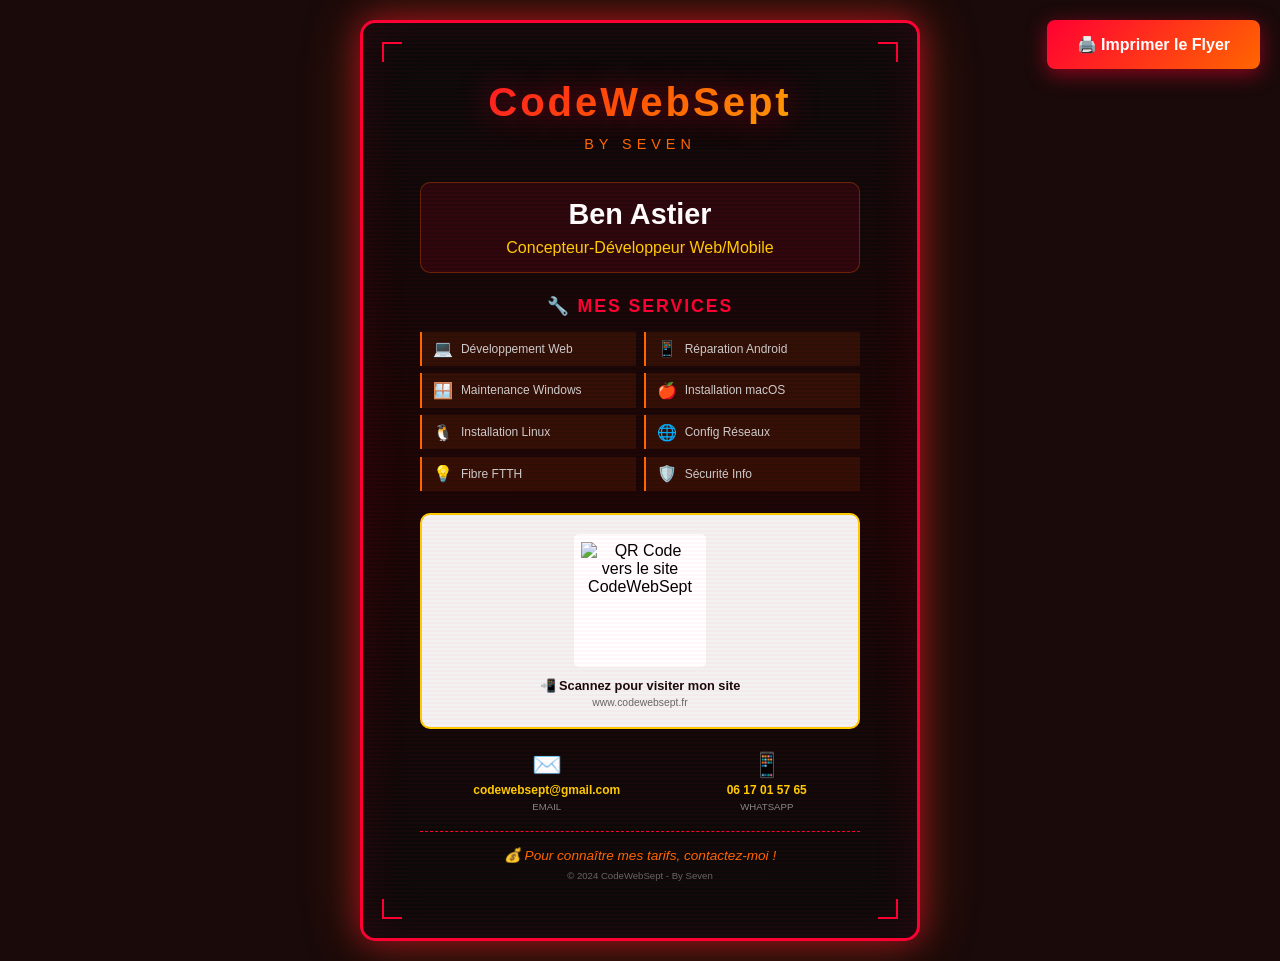
==== assets/html/flyer-codewebsept.html @ d66ccfc6 "Mini Porfolio Start" ====
<!DOCTYPE html>
<html lang="fr">
<head>
    <meta charset="UTF-8">
    <meta name="viewport" content="width=device-width, initial-scale=1.0">
    <title>Flyer CodeWebSept - Ben Astier</title>
    <style>
        /* =============================================
        RESET ET BASE
        ============================================= */
        * {
            margin: 0;
            padding: 0;
            box-sizing: border-box;
        }

        /* =============================================
        PAGE FLYER - Format A5 (148mm x 210mm)
        ============================================= */
        @page {
            size: A5 portrait;
            margin: 0;
        }

        body {
            font-family: 'Segoe UI', 'Arial', sans-serif;
            background: #1a0a0a;
            min-height: 100vh;
            display: flex;
            justify-content: center;
            align-items: center;
            padding: 20px;
        }

        /* =============================================
        CONTENEUR DU FLYER
        ============================================= */
        .flyer {
            width: 148mm;
            min-height: 210mm;
            background: linear-gradient(180deg, #0a0a0a 0%, #1a0505 50%, #0a0a0a 100%);
            border: 3px solid #ff0033;
            border-radius: 15px;
            padding: 15mm;
            position: relative;
            overflow: hidden;
            box-shadow: 
                0 0 30px rgba(255, 0, 51, 0.5),
                0 0 60px rgba(255, 102, 0, 0.3),
                inset 0 0 50px rgba(255, 0, 51, 0.1);
        }

        /* Effet de lignes en arrière-plan */
        .flyer::before {
            content: '';
            position: absolute;
            top: 0;
            left: 0;
            right: 0;
            bottom: 0;
            background: repeating-linear-gradient(
                0deg,
                transparent,
                transparent 2px,
                rgba(255, 0, 51, 0.03) 2px,
                rgba(255, 0, 51, 0.03) 4px
            );
            pointer-events: none;
        }

        /* =============================================
        HEADER DU FLYER
        ============================================= */
        .flyer-header {
            text-align: center;
            margin-bottom: 8mm;
            position: relative;
        }

        .logo-text {
            font-size: 2.5rem;
            font-weight: 900;
            letter-spacing: 3px;
            background: linear-gradient(135deg, #ff0033, #ff6600, #ffcc00);
            -webkit-background-clip: text;
            background-clip: text;
            -webkit-text-fill-color: transparent;
            text-shadow: 0 0 30px rgba(255, 0, 51, 0.5);
            animation: glow 2s ease-in-out infinite alternate;
        }

        @keyframes glow {
            from { filter: drop-shadow(0 0 5px #ff0033); }
            to { filter: drop-shadow(0 0 15px #ff6600); }
        }

        .tagline {
            font-size: 0.9rem;
            color: #ff6600;
            letter-spacing: 5px;
            text-transform: uppercase;
            margin-top: 3mm;
        }

        /* =============================================
        SECTION NOM
        ============================================= */
        .name-section {
            text-align: center;
            margin-bottom: 6mm;
            padding: 4mm;
            background: rgba(255, 0, 51, 0.1);
            border-radius: 10px;
            border: 1px solid rgba(255, 102, 0, 0.3);
        }

        .name {
            font-size: 1.8rem;
            color: #ffffff;
            font-weight: 700;
        }

        .title {
            font-size: 1rem;
            color: #ffcc00;
            margin-top: 2mm;
        }

        /* =============================================
        LISTE DES SERVICES
        ============================================= */
        .services {
            margin-bottom: 6mm;
        }

        .services-title {
            font-size: 1.1rem;
            color: #ff0033;
            text-align: center;
            margin-bottom: 4mm;
            text-transform: uppercase;
            letter-spacing: 2px;
        }

        .services-grid {
            display: grid;
            grid-template-columns: 1fr 1fr;
            gap: 2mm;
        }

        .service-item {
            display: flex;
            align-items: center;
            gap: 2mm;
            padding: 2mm 3mm;
            background: rgba(255, 102, 0, 0.1);
            border-left: 2px solid #ff6600;
            font-size: 0.75rem;
            color: #cccccc;
        }

        .service-icon {
            font-size: 1rem;
        }

        /* =============================================
        QR CODE SECTION
        ============================================= */
        .qr-section {
            text-align: center;
            margin: 6mm 0;
            padding: 5mm;
            background: rgba(255, 255, 255, 0.95);
            border-radius: 10px;
            border: 2px solid #ffcc00;
        }

        .qr-code {
            width: 35mm;
            height: 35mm;
            margin: 0 auto 3mm;
            /* Le QR code sera généré via API */
            background: white;
            padding: 2mm;
            border-radius: 5px;
        }

        .qr-code img {
            width: 100%;
            height: 100%;
        }

        .qr-text {
            font-size: 0.8rem;
            color: #1a0a0a;
            font-weight: 600;
        }

        .qr-subtext {
            font-size: 0.65rem;
            color: #666;
            margin-top: 1mm;
        }

        /* =============================================
        CONTACT
        ============================================= */
        .contact-section {
            display: flex;
            justify-content: space-around;
            margin-bottom: 5mm;
        }

        .contact-item {
            display: flex;
            flex-direction: column;
            align-items: center;
            gap: 1mm;
        }

        .contact-icon {
            font-size: 1.5rem;
        }

        .contact-value {
            font-size: 0.75rem;
            color: #ffcc00;
            font-weight: 600;
        }

        .contact-label {
            font-size: 0.6rem;
            color: #888;
            text-transform: uppercase;
        }

        /* =============================================
        FOOTER DU FLYER
        ============================================= */
        .flyer-footer {
            text-align: center;
            padding-top: 4mm;
            border-top: 1px dashed #ff0033;
        }

        .pricing-text {
            font-size: 0.85rem;
            color: #ff6600;
            font-style: italic;
            margin-bottom: 2mm;
        }

        .copyright {
            font-size: 0.6rem;
            color: #666;
        }

        /* =============================================
        COINS DÉCORATIFS
        ============================================= */
        .corner {
            position: absolute;
            width: 20px;
            height: 20px;
            border: 2px solid #ff0033;
        }

        .corner-tl { top: 5mm; left: 5mm; border-right: none; border-bottom: none; }
        .corner-tr { top: 5mm; right: 5mm; border-left: none; border-bottom: none; }
        .corner-bl { bottom: 5mm; left: 5mm; border-right: none; border-top: none; }
        .corner-br { bottom: 5mm; right: 5mm; border-left: none; border-top: none; }

        /* =============================================
        BOUTON IMPRIMER (non imprimé)
        ============================================= */
        .print-btn {
            position: fixed;
            top: 20px;
            right: 20px;
            padding: 15px 30px;
            background: linear-gradient(135deg, #ff0033, #ff6600);
            color: white;
            border: none;
            border-radius: 8px;
            font-size: 1rem;
            font-weight: 600;
            cursor: pointer;
            box-shadow: 0 5px 20px rgba(255, 0, 51, 0.5);
            transition: transform 0.3s, box-shadow 0.3s;
        }

        .print-btn:hover {
            transform: translateY(-3px);
            box-shadow: 0 8px 30px rgba(255, 0, 51, 0.7);
        }

        @media print {
            .print-btn { display: none; }
            body { background: white; padding: 0; }
            .flyer { 
                box-shadow: none; 
                border-radius: 0;
                margin: 0;
            }
        }
    </style>
</head>
<body>
    <!-- Bouton d'impression -->
    <button class="print-btn" onclick="window.print()">🖨️ Imprimer le Flyer</button>

    <!-- =============================================
        FLYER PRINCIPAL
    ============================================= -->
    <div class="flyer">
        <!-- Coins décoratifs -->
        <div class="corner corner-tl"></div>
        <div class="corner corner-tr"></div>
        <div class="corner corner-bl"></div>
        <div class="corner corner-br"></div>

        <!-- =============================================
            HEADER - Logo et tagline
        ============================================= -->
        <header class="flyer-header">
            <div class="logo-text">CodeWebSept</div>
            <div class="tagline">By Seven</div>
        </header>

        <!-- =============================================
            SECTION NOM ET TITRE
        ============================================= -->
        <section class="name-section">
            <div class="name">Ben Astier</div>
            <div class="title">Concepteur-Développeur Web/Mobile</div>
        </section>

        <!-- =============================================
            SERVICES PROPOSÉS
        ============================================= -->
        <section class="services">
            <h2 class="services-title">🔧 Mes Services</h2>
            <div class="services-grid">
                <div class="service-item">
                    <span class="service-icon">💻</span>
                    <span>Développement Web</span>
                </div>
                <div class="service-item">
                    <span class="service-icon">📱</span>
                    <span>Réparation Android</span>
                </div>
                <div class="service-item">
                    <span class="service-icon">🪟</span>
                    <span>Maintenance Windows</span>
                </div>
                <div class="service-item">
                    <span class="service-icon">🍎</span>
                    <span>Installation macOS</span>
                </div>
                <div class="service-item">
                    <span class="service-icon">🐧</span>
                    <span>Installation Linux</span>
                </div>
                <div class="service-item">
                    <span class="service-icon">🌐</span>
                    <span>Config Réseaux</span>
                </div>
                <div class="service-item">
                    <span class="service-icon">💡</span>
                    <span>Fibre FTTH</span>
                </div>
                <div class="service-item">
                    <span class="service-icon">🛡️</span>
                    <span>Sécurité Info</span>
                </div>
            </div>
        </section>

        <!-- =============================================
            QR CODE - Lien vers le site web
        ============================================= -->
        <section class="qr-section">
            <div class="qr-code">
                <!-- QR Code généré via API QR Server -->
                <!-- Remplacez l'URL par votre vrai domaine -->
                <img src="https://api.qrserver.com/v1/create-qr-code/?size=150x150&data=https://codewebsept.fr&bgcolor=ffffff&color=ff0033" 
                    alt="QR Code vers le site CodeWebSept">
            </div>
            <div class="qr-text">📲 Scannez pour visiter mon site</div>
            <div class="qr-subtext">www.codewebsept.fr</div>
        </section>

        <!-- =============================================
            CONTACTS
        ============================================= -->
        <section class="contact-section">
            <div class="contact-item">
                <span class="contact-icon">✉️</span>
                <span class="contact-value">codewebsept@gmail.com</span>
                <span class="contact-label">Email</span>
            </div>
            <div class="contact-item">
                <span class="contact-icon">📱</span>
                <span class="contact-value">06 17 01 57 65</span>
                <span class="contact-label">WhatsApp</span>
            </div>
        </section>

        <!-- =============================================
            FOOTER
        ============================================= -->
        <footer class="flyer-footer">
            <p class="pricing-text">💰 Pour connaître mes tarifs, contactez-moi !</p>
            <p class="copyright">© 2024 CodeWebSept - By Seven</p>
        </footer>
    </div>

    <script>
        /* =============================================
        SCRIPT OPTIONNEL
        Peut être utilisé pour des animations
        ============================================= */
        console.log('🔥 Flyer CodeWebSept prêt à imprimer !');
    </script>
</body>
</html>
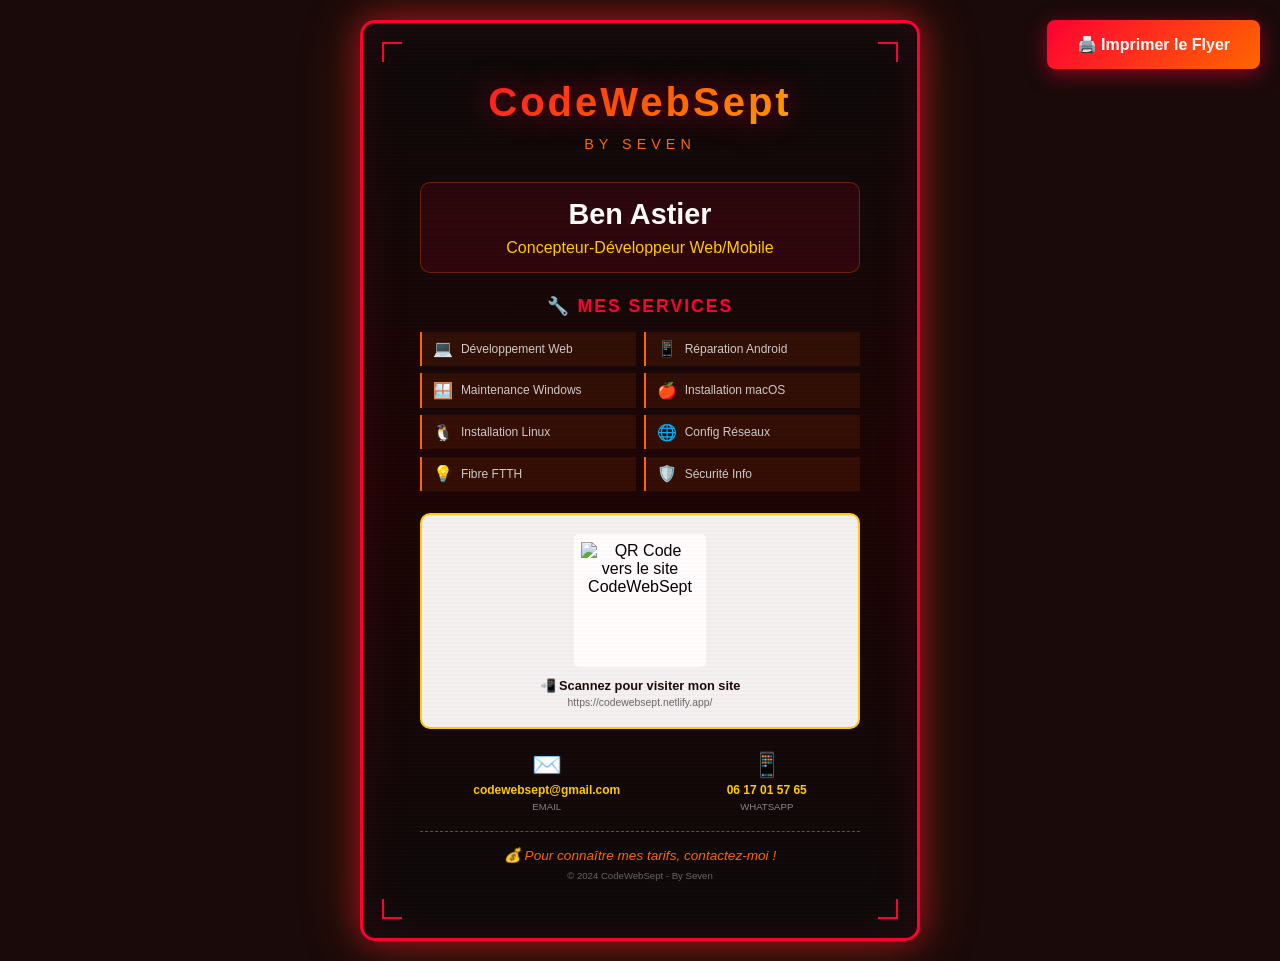
==== commit b6784677: "Changement d'URL dans mon QR" ====
--- a/assets/html/flyer-codewebsept.html
+++ b/assets/html/flyer-codewebsept.html
@@ -383,11 +383,11 @@
             <div class="qr-code">
                 <!-- QR Code généré via API QR Server -->
                 <!-- Remplacez l'URL par votre vrai domaine -->
-                <img src="https://api.qrserver.com/v1/create-qr-code/?size=150x150&data=https://codewebsept.fr&bgcolor=ffffff&color=ff0033" 
+                <img src="https://api.qrserver.com/v1/create-qr-code/?size=150x150&data=https://codewebsept.netlify.app/&bgcolor=ffffff&color=ff0033" 
                     alt="QR Code vers le site CodeWebSept">
             </div>
             <div class="qr-text">📲 Scannez pour visiter mon site</div>
-            <div class="qr-subtext">www.codewebsept.fr</div>
+            <div class="qr-subtext">https://codewebsept.netlify.app/</div>
         </section>
 
         <!-- =============================================
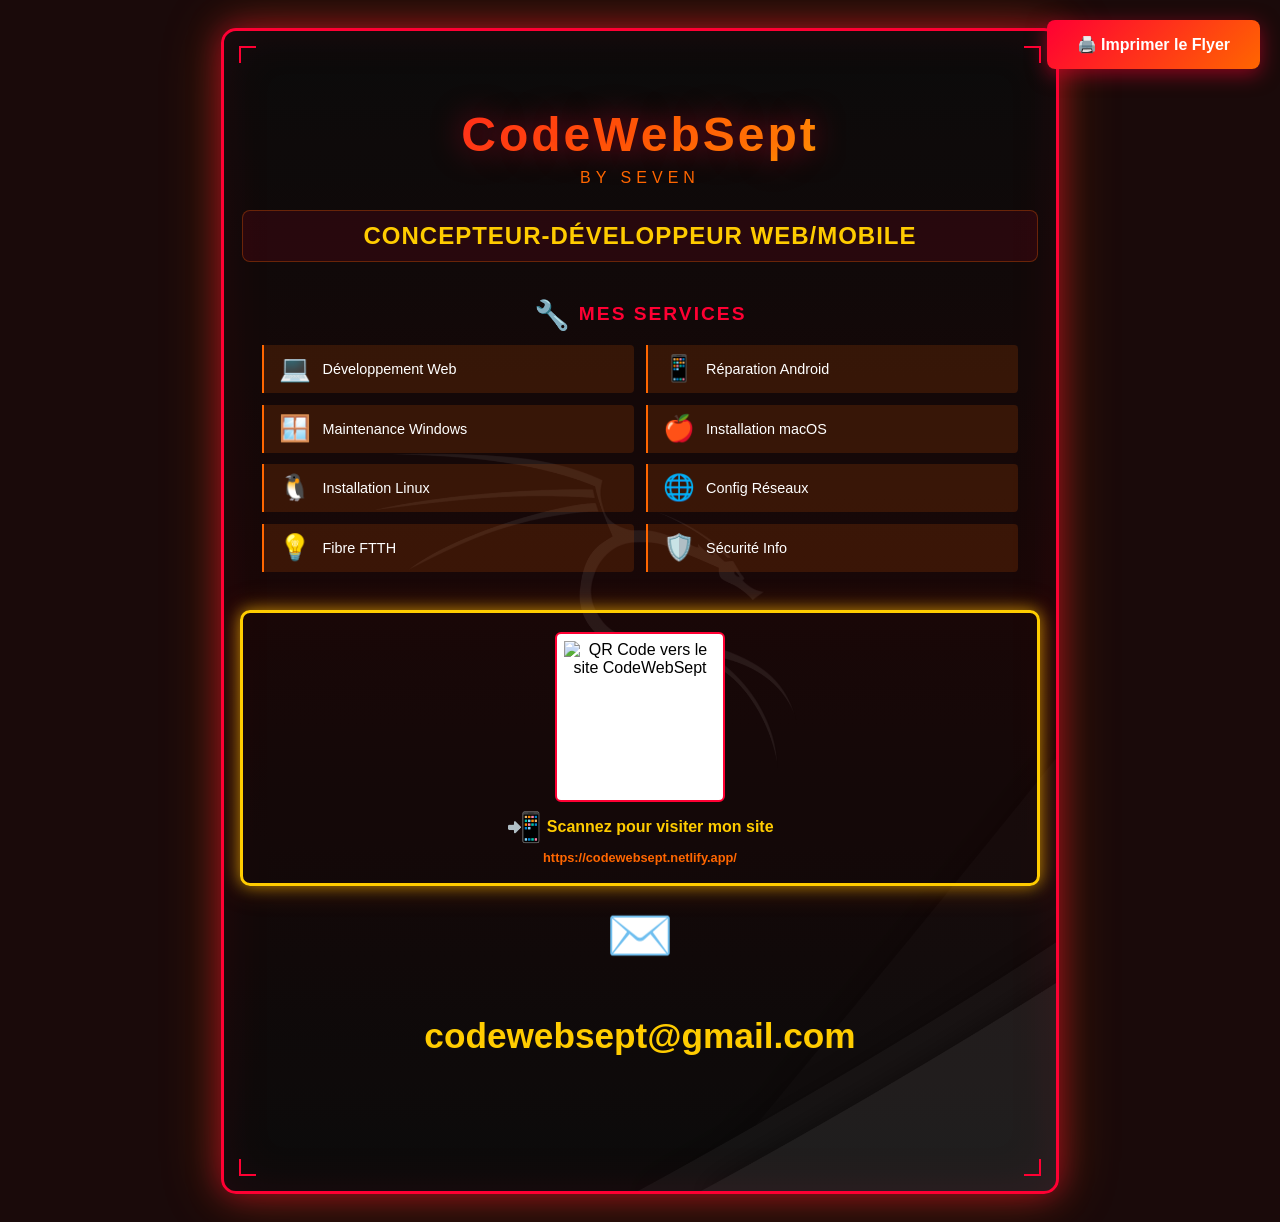
==== commit cd710e4d: "CSS retail PROD" ====
--- a/assets/html/flyer-codewebsept.html
+++ b/assets/html/flyer-codewebsept.html
@@ -1,13 +1,20 @@
 <!DOCTYPE html>
 <html lang="fr">
 <head>
+    <!-- =============================================
+    META INFORMATIONS
+    ============================================= -->
     <meta charset="UTF-8">
     <meta name="viewport" content="width=device-width, initial-scale=1.0">
-    <title>Flyer CodeWebSept - Ben Astier</title>
+    <title>Flyer CodeWebSept</title>
+    
+    <!-- =============================================
+    STYLES CSS
+    ============================================= -->
     <style>
         /* =============================================
-        RESET ET BASE
-        ============================================= */
+        RESET ET BASE - Réinitialisation des styles
+        ============================================= -->
         * {
             margin: 0;
             padding: 0;
@@ -15,13 +22,16 @@
         }
 
         /* =============================================
-        PAGE FLYER - Format A5 (148mm x 210mm)
+        PAGE FLYER - Format A4 (210mm x 297mm)
         ============================================= */
         @page {
-            size: A5 portrait;
+            size: A4 portrait;
             margin: 0;
         }
 
+        /* =============================================
+        BODY - Style du fond de page
+        ============================================= */
         body {
             font-family: 'Segoe UI', 'Arial', sans-serif;
             background: #1a0a0a;
@@ -33,15 +43,16 @@
         }
 
         /* =============================================
-        CONTENEUR DU FLYER
+        CONTENEUR DU FLYER - Carte principale
+        Taille fixe pour tenir sur une page A4
         ============================================= */
         .flyer {
-            width: 148mm;
-            min-height: 210mm;
+            width: 200mm;
+            height: 287mm;
             background: linear-gradient(180deg, #0a0a0a 0%, #1a0505 50%, #0a0a0a 100%);
             border: 3px solid #ff0033;
             border-radius: 15px;
-            padding: 15mm;
+            padding: 10mm;
             position: relative;
             overflow: hidden;
             box-shadow: 
@@ -50,7 +61,7 @@
                 inset 0 0 50px rgba(255, 0, 51, 0.1);
         }
 
-        /* Effet de lignes en arrière-plan */
+        /* Image de fond légèrement transparente */
         .flyer::before {
             content: '';
             position: absolute;
@@ -58,27 +69,39 @@
             left: 0;
             right: 0;
             bottom: 0;
-            background: repeating-linear-gradient(
-                0deg,
-                transparent,
-                transparent 2px,
-                rgba(255, 0, 51, 0.03) 2px,
-                rgba(255, 0, 51, 0.03) 4px
-            );
+            background-image: url('/assets/images/footsept1.png');
+            background-size: cover;
+            background-position: center;
+            background-repeat: no-repeat;
+            opacity: 0.15;
             pointer-events: none;
-        }
-
-        /* =============================================
-        HEADER DU FLYER
+            z-index: 0;
+        }
+
+        /* Conteneur du contenu au-dessus du fond */
+        .flyer-content {
+            position: relative;
+            z-index: 1;
+            height: 100%;
+            display: flex;
+            flex-direction: column;
+            justify-content: flex-start;
+            align-items: center;
+            gap: 6mm;
+            padding-top: 10mm;
+        }
+
+        /* =============================================
+        HEADER DU FLYER - Logo et slogan
         ============================================= */
         .flyer-header {
             text-align: center;
-            margin-bottom: 8mm;
-            position: relative;
-        }
-
+            width: 100%;
+        }
+
+        /* Logo texte avec dégradé cyberpunk */
         .logo-text {
-            font-size: 2.5rem;
+            font-size: 3rem;
             font-weight: 900;
             letter-spacing: 3px;
             background: linear-gradient(135deg, #ff0033, #ff6600, #ffcc00);
@@ -89,52 +112,53 @@
             animation: glow 2s ease-in-out infinite alternate;
         }
 
+        /* Animation de lueur pour le logo */
         @keyframes glow {
             from { filter: drop-shadow(0 0 5px #ff0033); }
             to { filter: drop-shadow(0 0 15px #ff6600); }
         }
 
+        /* Slogan sous le logo */
         .tagline {
-            font-size: 0.9rem;
+            font-size: 1rem;
             color: #ff6600;
             letter-spacing: 5px;
             text-transform: uppercase;
-            margin-top: 3mm;
-        }
-
-        /* =============================================
-        SECTION NOM
+            margin-top: 2mm;
+        }
+
+        /* =============================================
+        SECTION TITRE - Métier principal
         ============================================= */
         .name-section {
             text-align: center;
-            margin-bottom: 6mm;
-            padding: 4mm;
+            padding: 3mm 5mm;
             background: rgba(255, 0, 51, 0.1);
-            border-radius: 10px;
+            border-radius: 8px;
             border: 1px solid rgba(255, 102, 0, 0.3);
-        }
-
-        .name {
-            font-size: 1.8rem;
-            color: #ffffff;
+            width: 100%;
+        }
+
+        /* Titre du métier */
+        .title {
+            font-size: 1.5rem;
+            color: #ffcc00;
             font-weight: 700;
-        }
-
-        .title {
-            font-size: 1rem;
-            color: #ffcc00;
-            margin-top: 2mm;
-        }
-
-        /* =============================================
-        LISTE DES SERVICES
+            text-transform: uppercase;
+            letter-spacing: 1px;
+        }
+
+        /* =============================================
+        LISTE DES SERVICES - Grille des compétences
         ============================================= */
         .services {
-            margin-bottom: 6mm;
-        }
-
+            width: 100%;
+            margin-bottom: 4mm;
+        }
+
+        /* Titre de section services */
         .services-title {
-            font-size: 1.1rem;
+            font-size: 1.2rem;
             color: #ff0033;
             text-align: center;
             margin-bottom: 4mm;
@@ -142,136 +166,151 @@
             letter-spacing: 2px;
         }
 
+        /* Émoji du titre services - DOUBLÉE */
+        .title-emoji {
+            font-size: 1.8rem;
+            vertical-align: middle;
+            line-height: 1;
+        }
+
+        /* Grille 2 colonnes */
         .services-grid {
             display: grid;
             grid-template-columns: 1fr 1fr;
-            gap: 2mm;
-        }
-
+            gap: 3mm;
+        }
+
+        /* Item de service individuel */
         .service-item {
             display: flex;
             align-items: center;
-            gap: 2mm;
-            padding: 2mm 3mm;
-            background: rgba(255, 102, 0, 0.1);
+            gap: 3mm;
+            padding: 3mm 4mm;
+            background: rgba(255, 102, 0, 0.15);
             border-left: 2px solid #ff6600;
-            font-size: 0.75rem;
-            color: #cccccc;
-        }
-
+            font-size: 0.9rem;
+            color: #ffffff;
+            font-weight: 500;
+            border-radius: 0 4px 4px 0;
+        }
+
+        /* Icône du service - DOUBLÉE */
         .service-icon {
-            font-size: 1rem;
-        }
-
-        /* =============================================
-        QR CODE SECTION
+            font-size: 1.6rem;
+            line-height: 1;
+        }
+
+        /* =============================================
+        QR CODE SECTION - Lien vers le site
         ============================================= */
         .qr-section {
             text-align: center;
-            margin: 6mm 0;
             padding: 5mm;
-            background: rgba(255, 255, 255, 0.95);
+            background: transparent;
             border-radius: 10px;
-            border: 2px solid #ffcc00;
-        }
-
+            border: 3px solid #ffcc00;
+            box-shadow: 
+                0 0 15px rgba(255, 204, 0, 0.6),
+                0 0 30px rgba(255, 102, 0, 0.3);
+            width: 100%;
+        }
+
+        /* Conteneur du QR Code */
         .qr-code {
-            width: 35mm;
-            height: 35mm;
+            width: 40mm;
+            height: 40mm;
             margin: 0 auto 3mm;
-            /* Le QR code sera généré via API */
             background: white;
             padding: 2mm;
-            border-radius: 5px;
-        }
-
+            border-radius: 6px;
+            border: 2px solid #ff0033;
+        }
+
+        /* Image QR Code */
         .qr-code img {
             width: 100%;
             height: 100%;
         }
 
+        /* Texte sous le QR */
         .qr-text {
+            font-size: 1rem;
+            color: #ffcc00;
+            font-weight: 700;
+        }
+
+        /* Émoji du QR - DOUBLÉE */
+        .qr-emoji {
+            font-size: 1.8rem;
+            vertical-align: middle;
+            line-height: 1;
+        }
+
+        /* Sous-texte URL */
+        .qr-subtext {
             font-size: 0.8rem;
-            color: #1a0a0a;
+            color: #ff6600;
+            margin-top: 2mm;
             font-weight: 600;
         }
 
-        .qr-subtext {
-            font-size: 0.65rem;
-            color: #666;
-            margin-top: 1mm;
-        }
-
-        /* =============================================
-        CONTACT
+        /* =============================================
+        CONTACT - Section email uniquement
         ============================================= */
         .contact-section {
             display: flex;
-            justify-content: space-around;
-            margin-bottom: 5mm;
-        }
-
+            justify-content: center;
+            margin-bottom: 2mm;
+        }
+
+        /* Item de contact centré */
         .contact-item {
             display: flex;
             flex-direction: column;
             align-items: center;
-            gap: 1mm;
-        }
-
+            gap: 14mm;
+        }
+
+        /* Icône de contact - DOUBLÉE */
         .contact-icon {
-            font-size: 1.5rem;
-        }
-
+            font-size: 3.4rem;
+            line-height: 1;
+        }
+
+        /* Valeur du contact (email) */
         .contact-value {
-            font-size: 0.75rem;
+            font-size: 2.2rem;
             color: #ffcc00;
-            font-weight: 600;
-        }
-
+            font-weight: 700;
+        }
+
+        /* Label sous le contact */
         .contact-label {
-            font-size: 0.6rem;
+            font-size: 0.7rem;
             color: #888;
             text-transform: uppercase;
-        }
-
-        /* =============================================
-        FOOTER DU FLYER
-        ============================================= */
-        .flyer-footer {
-            text-align: center;
-            padding-top: 4mm;
-            border-top: 1px dashed #ff0033;
-        }
-
-        .pricing-text {
-            font-size: 0.85rem;
-            color: #ff6600;
-            font-style: italic;
-            margin-bottom: 2mm;
-        }
-
-        .copyright {
-            font-size: 0.6rem;
-            color: #666;
-        }
-
-        /* =============================================
-        COINS DÉCORATIFS
+            letter-spacing: 1px;
+        }
+
+        /* =============================================
+        COINS DÉCORATIFS - Éléments graphiques
         ============================================= */
         .corner {
             position: absolute;
-            width: 20px;
-            height: 20px;
+            width: 15px;
+            height: 15px;
             border: 2px solid #ff0033;
-        }
-
-        .corner-tl { top: 5mm; left: 5mm; border-right: none; border-bottom: none; }
-        .corner-tr { top: 5mm; right: 5mm; border-left: none; border-bottom: none; }
-        .corner-bl { bottom: 5mm; left: 5mm; border-right: none; border-top: none; }
-        .corner-br { bottom: 5mm; right: 5mm; border-left: none; border-top: none; }
-
-        /* =============================================
-        BOUTON IMPRIMER (non imprimé)
+            z-index: 2;
+        }
+
+        /* Positionnement des 4 coins */
+        .corner-tl { top: 4mm; left: 4mm; border-right: none; border-bottom: none; }
+        .corner-tr { top: 4mm; right: 4mm; border-left: none; border-bottom: none; }
+        .corner-bl { bottom: 4mm; left: 4mm; border-right: none; border-top: none; }
+        .corner-br { bottom: 4mm; right: 4mm; border-left: none; border-top: none; }
+
+        /* =============================================
+        BOUTON IMPRIMER - Visible à l'écran seulement
         ============================================= */
         .print-btn {
             position: fixed;
@@ -287,139 +326,254 @@
             cursor: pointer;
             box-shadow: 0 5px 20px rgba(255, 0, 51, 0.5);
             transition: transform 0.3s, box-shadow 0.3s;
-        }
-
+            z-index: 1000;
+        }
+
+        /* Hover du bouton */
         .print-btn:hover {
             transform: translateY(-3px);
             box-shadow: 0 8px 30px rgba(255, 0, 51, 0.7);
         }
 
+        /* =============================================
+        STYLES D'IMPRESSION - Version imprimable
+        ============================================= */
         @media print {
-            .print-btn { display: none; }
-            body { background: white; padding: 0; }
+            /* Cacher le bouton d'impression */
+            .print-btn { 
+                display: none !important; 
+            }
+
+            /* Reset complet pour impression A4 */
+            html, body {
+                width: 210mm !important;
+                height: 297mm !important;
+                margin: 0 !important;
+                padding: 0 !important;
+                overflow: hidden !important;
+                background: white !important;
+                -webkit-print-color-adjust: exact !important;
+                print-color-adjust: exact !important;
+                color-adjust: exact !important;
+            }
+            
+            /* Flyer version imprimable - UNE SEULE PAGE A4 avec bordure visible */
             .flyer { 
-                box-shadow: none; 
-                border-radius: 0;
-                margin: 0;
+                box-shadow: none !important; 
+                border-radius: 8px !important;
+                margin: 5mm auto !important;
+                padding: 8mm !important;
+                border: 3px solid #cc0000 !important;
+                width: 200mm !important;
+                height: 287mm !important;
+                max-height: 287mm !important;
+                overflow: hidden !important;
+                page-break-inside: avoid !important;
+                page-break-after: avoid !important;
+                break-inside: avoid !important;
+                position: relative !important;
+                background: linear-gradient(180deg, #f8f8f8 0%, #ffffff 50%, #f8f8f8 100%) !important;
+                -webkit-print-color-adjust: exact !important;
+                print-color-adjust: exact !important;
+                color-adjust: exact !important;
+            }
+
+            /* Image de fond pour impression */
+            .flyer::before {
+                opacity: 0.08 !important;
+                -webkit-print-color-adjust: exact !important;
+                print-color-adjust: exact !important;
+            }
+
+            /* Contenu centré */
+            .flyer-content {
+                justify-content: center !important;
+                gap: 3mm !important;
+            }
+
+            /* Logo en dégradé pour impression */
+            .logo-text {
+                background: linear-gradient(135deg, #cc0000, #ff6600) !important;
+                -webkit-background-clip: text !important;
+                background-clip: text !important;
+                -webkit-text-fill-color: transparent !important;
+                animation: none !important;
+                filter: none !important;
+            }
+
+            /* Tagline en rouge */
+            .tagline {
+                color: #cc3300 !important;
+            }
+
+            /* Section nom en gris clair */
+            .name-section {
+                background: rgba(200, 200, 200, 0.3) !important;
+                border: 1px solid #cc3300 !important;
+            }
+
+            /* Titre en noir */
+            .title {
+                color: #333 !important;
+            }
+
+            /* Titre services en rouge foncé */
+            .services-title {
+                color: #cc0000 !important;
+            }
+
+            /* Items de service lisibles */
+            .service-item {
+                background: rgba(200, 200, 200, 0.3) !important;
+                border-left: 2px solid #cc3300 !important;
+                color: #222 !important;
+            }
+
+            /* QR Section transparent avec bordure */
+            .qr-section {
+                background: transparent !important;
+                border: 2px solid #cc3300 !important;
+                box-shadow: none !important;
+            }
+
+            .qr-code {
+                border: 2px solid #333 !important;
+                background: white !important;
+            }
+
+            .qr-text {
+                color: #333 !important;
+            }
+
+            .qr-subtext {
+                color: #cc0000 !important;
+            }
+
+            /* Contact lisible */
+            .contact-value {
+                color: #cc3300 !important;
+            }
+
+            .contact-label {
+                color: #666 !important;
+            }
+
+            /* Coins décoratifs */
+            .corner {
+                border-color: #cc0000 !important;
             }
         }
     </style>
 </head>
 <body>
-    <!-- Bouton d'impression -->
+    <!-- =============================================
+        BOUTON D'IMPRESSION
+    ============================================= -->
     <button class="print-btn" onclick="window.print()">🖨️ Imprimer le Flyer</button>
 
     <!-- =============================================
         FLYER PRINCIPAL
     ============================================= -->
     <div class="flyer">
-        <!-- Coins décoratifs -->
+        <!-- =============================================
+            COINS DÉCORATIFS CYBERPUNK
+        ============================================= -->
         <div class="corner corner-tl"></div>
         <div class="corner corner-tr"></div>
         <div class="corner corner-bl"></div>
         <div class="corner corner-br"></div>
 
         <!-- =============================================
-            HEADER - Logo et tagline
+            CONTENEUR DU CONTENU
         ============================================= -->
-        <header class="flyer-header">
-            <div class="logo-text">CodeWebSept</div>
-            <div class="tagline">By Seven</div>
-        </header>
-
-        <!-- =============================================
-            SECTION NOM ET TITRE
-        ============================================= -->
-        <section class="name-section">
-            <div class="name">Ben Astier</div>
-            <div class="title">Concepteur-Développeur Web/Mobile</div>
-        </section>
-
-        <!-- =============================================
-            SERVICES PROPOSÉS
-        ============================================= -->
-        <section class="services">
-            <h2 class="services-title">🔧 Mes Services</h2>
-            <div class="services-grid">
-                <div class="service-item">
-                    <span class="service-icon">💻</span>
-                    <span>Développement Web</span>
+        <div class="flyer-content">
+            <!-- =============================================
+                HEADER - Logo et tagline
+            ============================================= -->
+            <header class="flyer-header">
+                <div class="logo-text">CodeWebSept</div>
+                <div class="tagline">By Seven</div>
+            </header>
+
+            <!-- =============================================
+                SECTION TITRE - Métier (sans le nom)
+            ============================================= -->
+            <section class="name-section">
+                <div class="title">Concepteur-Développeur Web/Mobile</div>
+            </section>
+
+            <!-- =============================================
+                SERVICES PROPOSÉS - Grille compacte
+            ============================================= -->
+            <section class="services">
+                <h2 class="services-title"><span class="title-emoji">🔧</span> Mes Services</h2>
+                <div class="services-grid">
+                    <div class="service-item">
+                        <span class="service-icon">💻</span>
+                        <span>Développement Web</span>
+                    </div>
+                    <div class="service-item">
+                        <span class="service-icon">📱</span>
+                        <span>Réparation Android</span>
+                    </div>
+                    <div class="service-item">
+                        <span class="service-icon">🪟</span>
+                        <span>Maintenance Windows</span>
+                    </div>
+                    <div class="service-item">
+                        <span class="service-icon">🍎</span>
+                        <span>Installation macOS</span>
+                    </div>
+                    <div class="service-item">
+                        <span class="service-icon">🐧</span>
+                        <span>Installation Linux</span>
+                    </div>
+                    <div class="service-item">
+                        <span class="service-icon">🌐</span>
+                        <span>Config Réseaux</span>
+                    </div>
+                    <div class="service-item">
+                        <span class="service-icon">💡</span>
+                        <span>Fibre FTTH</span>
+                    </div>
+                    <div class="service-item">
+                        <span class="service-icon">🛡️</span>
+                        <span>Sécurité Info</span>
+                    </div>
                 </div>
-                <div class="service-item">
-                    <span class="service-icon">📱</span>
-                    <span>Réparation Android</span>
+            </section>
+
+            <!-- =============================================
+                QR CODE - Mis en évidence
+            ============================================= -->
+            <section class="qr-section">
+                <div class="qr-code">
+                    <!-- QR Code généré via API QR Server -->
+                    <img src="https://api.qrserver.com/v1/create-qr-code/?size=150x150&data=https://codewebsept.netlify.app/&bgcolor=ffffff&color=cc0000" 
+                        alt="QR Code vers le site CodeWebSept">
                 </div>
-                <div class="service-item">
-                    <span class="service-icon">🪟</span>
-                    <span>Maintenance Windows</span>
+                <div class="qr-text"><span class="qr-emoji">📲</span> Scannez pour visiter mon site</div>
+                <div class="qr-subtext">https://codewebsept.netlify.app/</div>
+            </section>
+
+            <!-- =============================================
+                CONTACT - Email uniquement
+            ============================================= -->
+            <section class="contact-section">
+                <div class="contact-item">
+                    <span class="contact-icon">✉️</span>
+                    <span class="contact-value">codewebsept@gmail.com</span>
+                    <!-- <span class="contact-label">Email</span> -->
                 </div>
-                <div class="service-item">
-                    <span class="service-icon">🍎</span>
-                    <span>Installation macOS</span>
-                </div>
-                <div class="service-item">
-                    <span class="service-icon">🐧</span>
-                    <span>Installation Linux</span>
-                </div>
-                <div class="service-item">
-                    <span class="service-icon">🌐</span>
-                    <span>Config Réseaux</span>
-                </div>
-                <div class="service-item">
-                    <span class="service-icon">💡</span>
-                    <span>Fibre FTTH</span>
-                </div>
-                <div class="service-item">
-                    <span class="service-icon">🛡️</span>
-                    <span>Sécurité Info</span>
-                </div>
-            </div>
-        </section>
-
-        <!-- =============================================
-            QR CODE - Lien vers le site web
-        ============================================= -->
-        <section class="qr-section">
-            <div class="qr-code">
-                <!-- QR Code généré via API QR Server -->
-                <!-- Remplacez l'URL par votre vrai domaine -->
-                <img src="https://api.qrserver.com/v1/create-qr-code/?size=150x150&data=https://codewebsept.netlify.app/&bgcolor=ffffff&color=ff0033" 
-                    alt="QR Code vers le site CodeWebSept">
-            </div>
-            <div class="qr-text">📲 Scannez pour visiter mon site</div>
-            <div class="qr-subtext">https://codewebsept.netlify.app/</div>
-        </section>
-
-        <!-- =============================================
-            CONTACTS
-        ============================================= -->
-        <section class="contact-section">
-            <div class="contact-item">
-                <span class="contact-icon">✉️</span>
-                <span class="contact-value">codewebsept@gmail.com</span>
-                <span class="contact-label">Email</span>
-            </div>
-            <div class="contact-item">
-                <span class="contact-icon">📱</span>
-                <span class="contact-value">06 17 01 57 65</span>
-                <span class="contact-label">WhatsApp</span>
-            </div>
-        </section>
-
-        <!-- =============================================
-            FOOTER
-        ============================================= -->
-        <footer class="flyer-footer">
-            <p class="pricing-text">💰 Pour connaître mes tarifs, contactez-moi !</p>
-            <p class="copyright">© 2024 CodeWebSept - By Seven</p>
-        </footer>
+            </section>
+        </div>
     </div>
 
+    <!-- =============================================
+        SCRIPT - Console log
+    ============================================= -->
     <script>
-        /* =============================================
-        SCRIPT OPTIONNEL
-        Peut être utilisé pour des animations
-        ============================================= */
+        /* Log de confirmation */
         console.log('🔥 Flyer CodeWebSept prêt à imprimer !');
     </script>
 </body>
